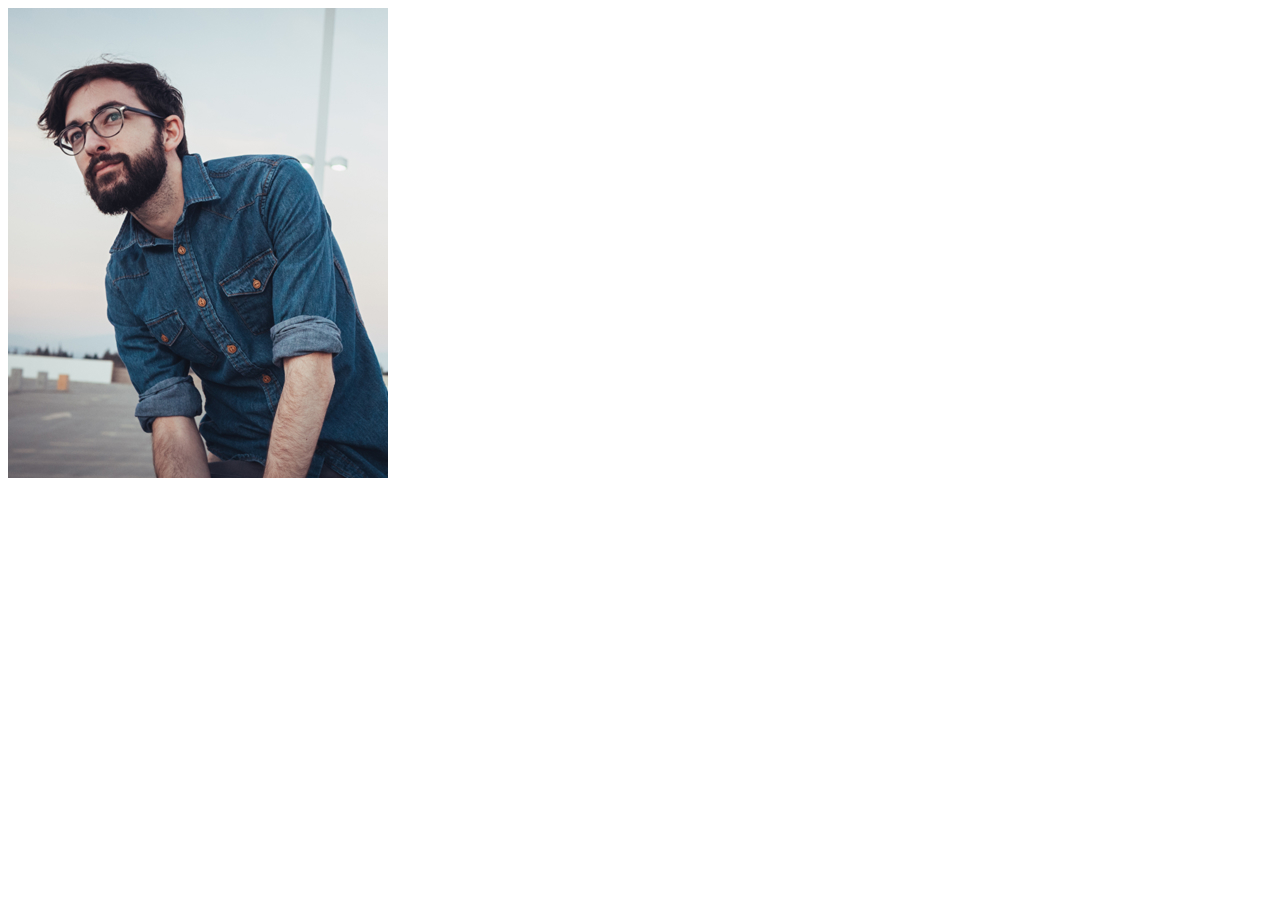
==== test.html @ 7842d4ee "." ====
<!DOCTYPE html>
<html lang="en">
  <head>
    <meta charset="UTF-8" />
    <meta name="viewport" content="width=device-width, initial-scale=1.0" />
    <link rel="stylesheet" href="test.css" />
    <title>Document</title>
  </head>
  <body>
    <img src="./img/first-man 1.jpg" alt="" />
  </body>
</html>
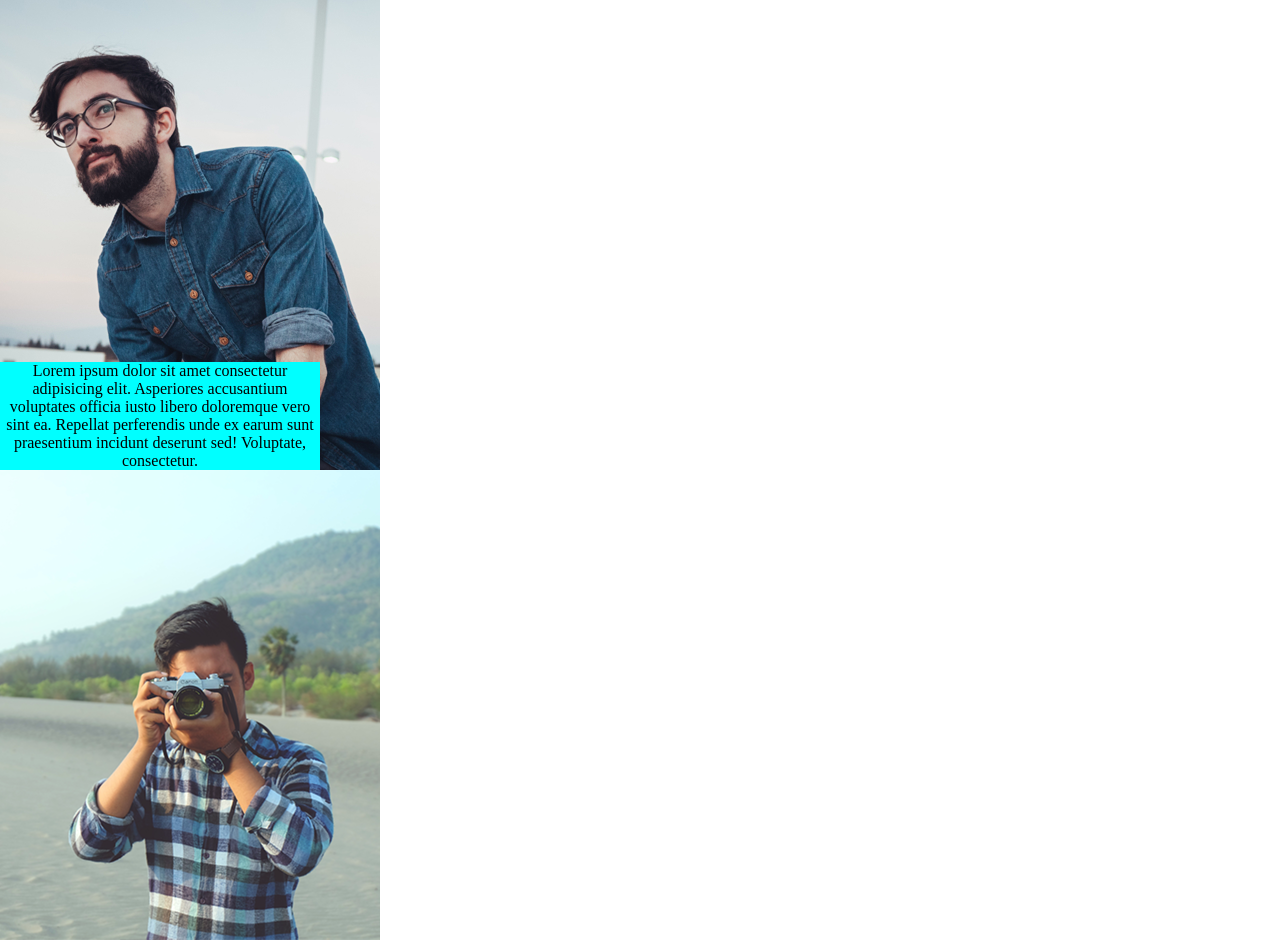
==== commit 93de0c96: "." ====
--- a/test.html
+++ b/test.html
@@ -7,6 +7,39 @@
     <title>Document</title>
   </head>
   <body>
-    <img src="./img/first-man 1.jpg" alt="" />
+    <div class="div1">
+      <img class="img" src="./img/firstman1.jpg" alt="" />
+      <p class="p-text">
+        Lorem ipsum dolor sit amet consectetur adipisicing elit. Asperiores
+        accusantium voluptates officia iusto libero doloremque vero sint ea.
+        Repellat perferendis unde ex earum sunt praesentium incidunt deserunt
+        sed! Voluptate, consectetur.
+      </p>
+    </div>
+    <div class="div2">
+      <img class="img2" src="./img/secondman1.png" alt="" />
+      <ul class="ul">
+        <li>
+          <svg class="svg">
+            <use href="./assets/images/symbol-defs.svg#icon-youtube"></use>
+          </svg>
+        </li>
+        <li>
+          <svg class="svg">
+            <use href="./assets/images/symbol-defs.svg#icon-twitch"></use>
+          </svg>
+        </li>
+        <li>
+          <svg class="svg">
+            <use href="./assets/images/symbol-defs.svg#icon-telegram"></use>
+          </svg>
+        </li>
+        <li>
+          <svg class="svg">
+            <use href="./assets/images/symbol-defs.svg#icon-instagram"></use>
+          </svg>
+        </li>
+      </ul>
+    </div>
   </body>
 </html>
--- a/test.css
+++ b/test.css
@@ -0,0 +1,53 @@
+* {
+  margin: 0;
+  padding: 0;
+  box-sizing: border-box;
+}
+
+.div1 {
+  position: relative;
+}
+
+.p-text {
+  width: 320px;
+  text-align: center;
+  position: absolute;
+  bottom: 0;
+  left: 0;
+  background-color: aqua;
+}
+
+.img {
+  display: block;
+}
+
+.ul {
+  display: flex;
+  list-style: none;
+  justify-content: space-between;
+  align-items: center;
+}
+
+.svg {
+  width: 40px;
+  height: 40px;
+}
+
+.div2 {
+  position: relative;
+  width: 380px;
+  overflow: hidden;
+}
+
+.ul {
+  position: absolute;
+  background-color: rgba(127, 255, 0, 0.5);
+  top: 0;
+  left: 100%;
+  right: 0;
+  bottom: 0;
+}
+
+.div2:hover ul {
+  left: 0;
+}
